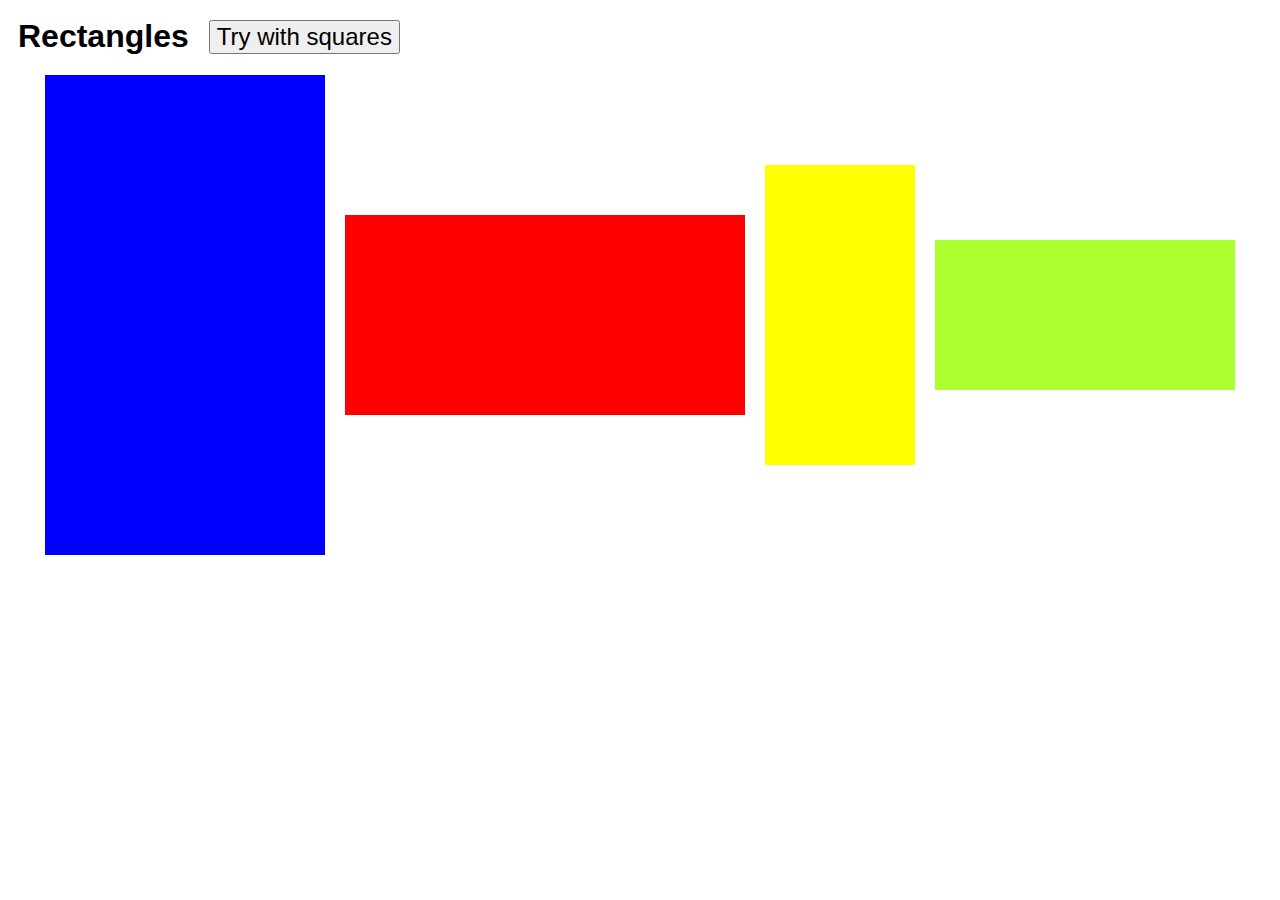
==== Rectangles/index.html @ f4af7b07 "First commit" ====
<!DOCTYPE html>
<html lang="en">
  <head>
    <meta charset="UTF-8" />
    <meta name="viewport" content="width=device-width, initial-scale=1.0" />
    <title>Rectangles</title>
    <link rel="stylesheet" href="style.css" />
    <script src="script-rectangles.js" type="module"></script>
  </head>
  <body>
    <header>
      <h1>Rectangles</h1>
      <a href="../Squares/index.html"><button>Try with squares</button></a>
    </header>
    <main>
      <div id="all">
        <div id="rect-1"></div>
        <div id="rect-2"></div>
        <div id="rect-3"></div>
        <div id="rect-4"></div>
      </div>
    </main>
  </body>
</html>
---- Rectangles/style.css ----
* {
  font-family: "Franklin Gothic Medium", "Arial Narrow", Arial, sans-serif;
}

header {
  display: flex;
  align-items: center;
}

h1,
button {
  margin: 10px;
}

#all {
  display: flex;
  flex-wrap: wrap;
  flex-direction: row;
  justify-content: center;
  align-items: center;
}

#rect-1 {
  width: 280px;
  height: 480px;
  background-color: blue;
  margin: 10px;
}

#rect-2 {
  width: 400px;
  height: 200px;
  background-color: red;
  margin: 10px;
}

#rect-3 {
  width: 150px;
  height: 300px;
  background-color: yellow;
  margin: 10px;
}

#rect-4 {
  width: 300px;
  height: 150px;
  background-color: greenyellow;
  margin: 10px;
}

button {
  font-size: 1.5em;
}
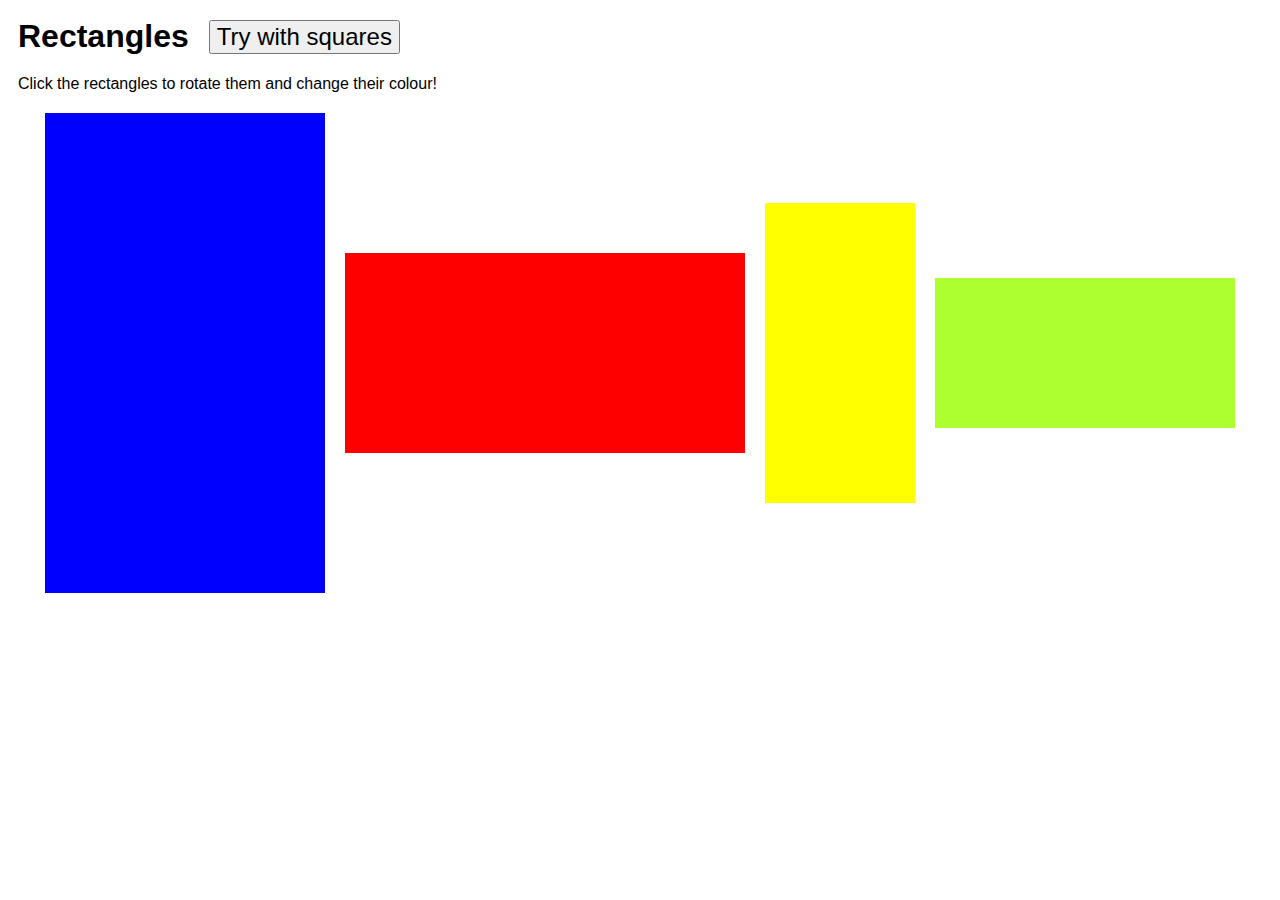
==== commit 0babbad3: "Update main index.html" ====
--- a/Rectangles/index.html
+++ b/Rectangles/index.html
@@ -13,6 +13,7 @@
       <a href="../Squares/index.html"><button>Try with squares</button></a>
     </header>
     <main>
+      <p>Click the rectangles to rotate them and change their colour!</p>
       <div id="all">
         <div id="rect-1"></div>
         <div id="rect-2"></div>
--- a/Rectangles/style.css
+++ b/Rectangles/style.css
@@ -8,7 +8,8 @@
 }
 
 h1,
-button {
+button,
+p {
   margin: 10px;
 }
 
